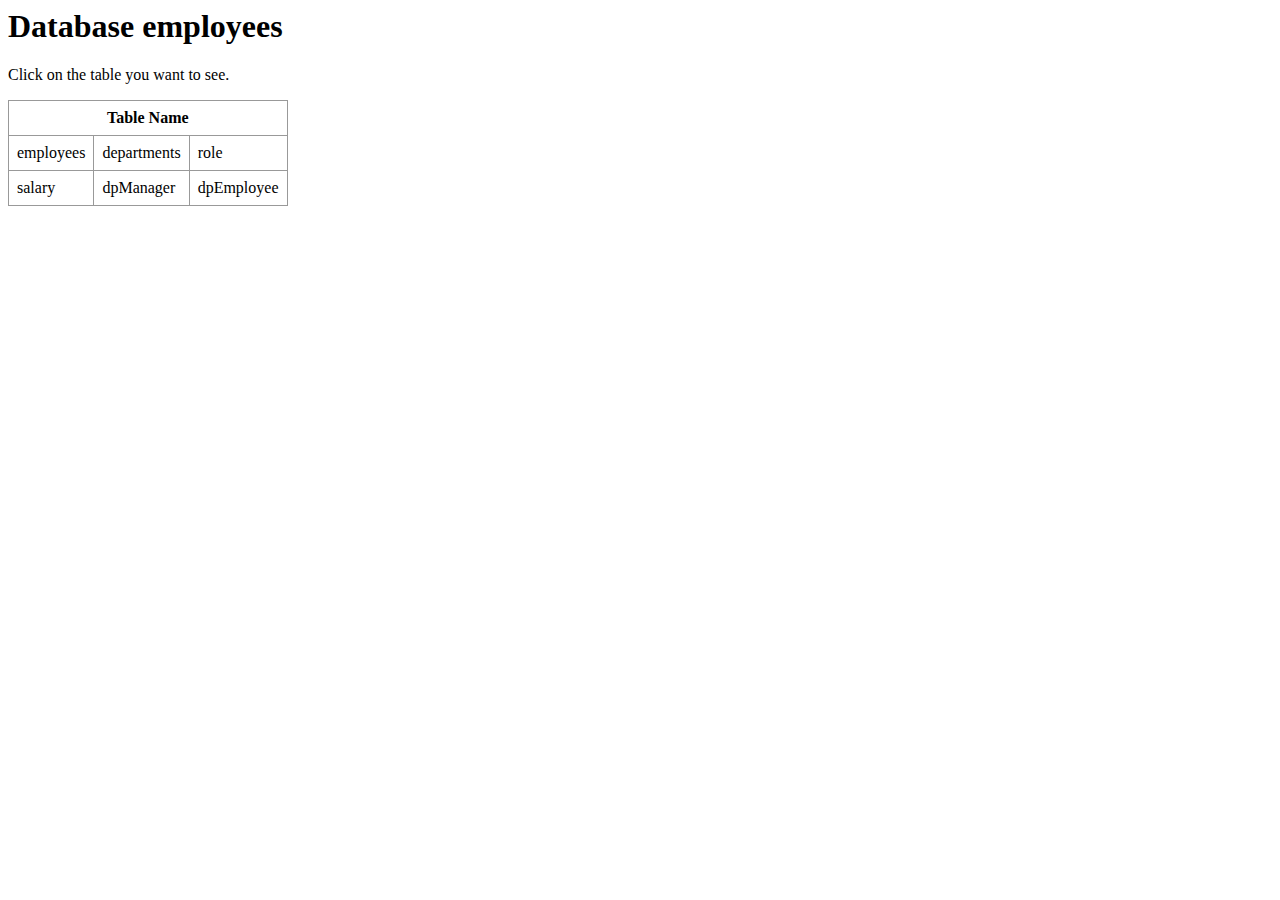
==== index.html @ 359ae46c "First" ====
<html lang="en">
  <head> 
    <link rel="stylesheet" href="css/style.css"> 
  </head> 
  <body> 
    <h1>Database employees</h1> 
    <p>Click on the table you want to see.</p>
  <table> 
      <thead> 
        <tr> 
          <th colspan="3" class="tbTitle"> Table Name</th> 
        </tr> 
      </thead> 
      <tbody> 
        <tr> 
          <td><a href="employees.html">employees</a></td> 
          <td><a href="departments.html">departments</a></td> 
          <td><a href="role.html">role</a></td>
        </tr>
        <tr> 
          <td><a href="salary.html">salary</a></td> 
          <td><a href="dpManager.html">dpManager</a></td>
          <td><a href="dpEmployee.html">dpEmployee</a></td> 
        </tr>
      </tbody>
  </table>
 </body>
</html>
---- css/style.css ----
table { 
    border-collapse: collapse; 
} 

td, th { 
    border: 1px solid #999; 
    padding: 0.5rem; 
    text-align: left; 
}

.tbTitle{
    text-align: center;
}  

a{
    text-decoration: none;
    color: black;
}

a:hover{
    color: darkred;
}

.back{
    width: 30px;
    height: 30px;
    padding-right: 10px;
}
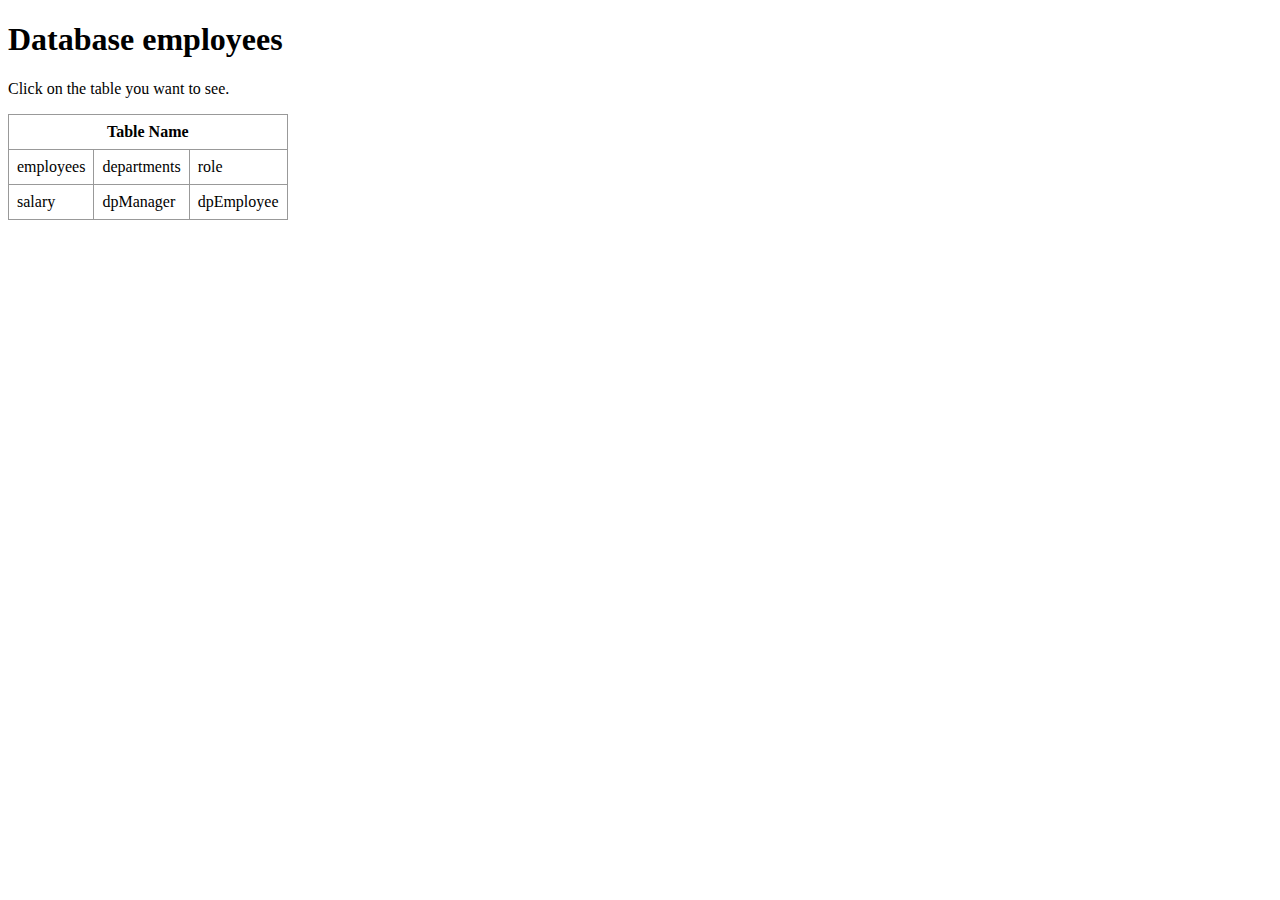
==== commit 25059589: "7" ====
--- a/index.html
+++ b/index.html
@@ -1,5 +1,8 @@
+<!DOCTYPE html>
 <html lang="en">
   <head> 
+    <meta charset="utf-8" />
+    <title>Database employees</title>
     <link rel="stylesheet" href="css/style.css"> 
   </head> 
   <body> 
--- a/css/style.css
+++ b/css/style.css
@@ -25,4 +25,15 @@
     width: 30px;
     height: 30px;
     padding-right: 10px;
+}
+
+.pkey{
+    width: 10px;
+    height: 15px; 
+    padding-right: 5px;
+}
+
+.fkey{
+    width: 16px;
+    height: 16px; 
 }